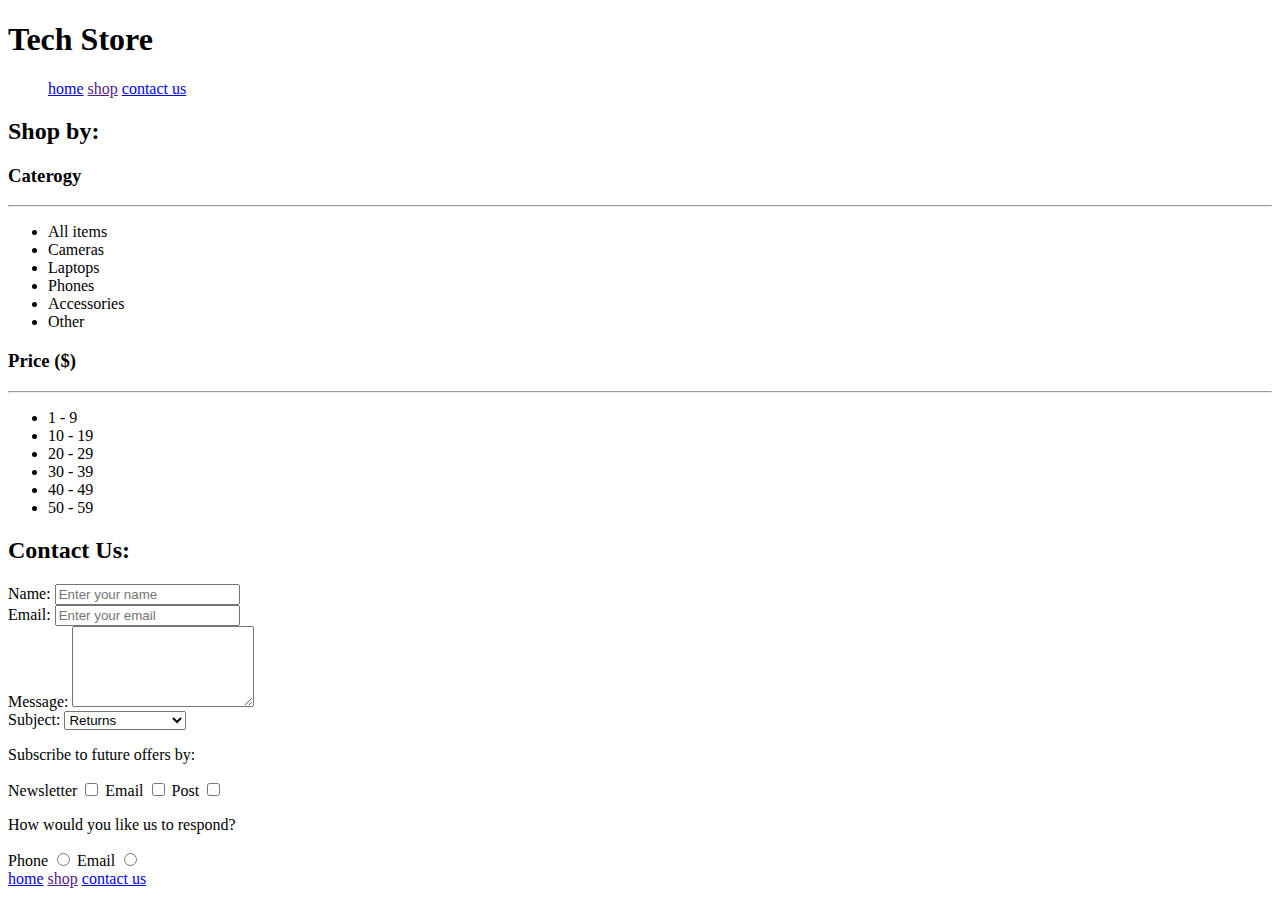
==== contact.html @ 02ce2a28 "techstore" ====
<!DOCTYPE html>
<html lang="en">
    
    <head>
    <meta charset="UTF-8">
    <title>
        Tech Store
    </title>
    <link href="">
    </head>
    <body>
  
      
     <header>
      <h1>Tech Store</h1>
      <nav>
      <ul>
          <span><a href="index.html">home</a></span>
          <span><a href="">shop</a></span>
          <span><a href="contact.html">contact us</a></span>
      </ul>
    </nav>
    </header>
  
     <aside>
    
    <!-- Main section to display products-->

        <h2>Shop by:</h2>
        <section>

            <h3>Caterogy</h3>
            <hr>
            <ul>
                <li>All items</li>
                <li>Cameras</li>
                <li>Laptops</li>
                <li>Phones</li>
                <li>Accessories</li>
                <li>Other</li>
            </ul>

        </section>

        <section>
            <h3>Price ($)</h3>
            <hr>
            <ul>
                <li>1 - 9</li>
                <li>10 - 19</li>
                <li>20 - 29</li>
                <li>30 - 39</li>
                <li>40 - 49</li>
                <li>50 - 59</li>
            </ul>
        </section>
      
       
    </aside>

   <!-- Main section to display products-->
        <main>
          <h2>Contact Us:</h2>
          <form>
            <div>
                <label for="name">Name:</label> <input type="text" placeholder="Enter your name" id="name" name="name">
              </div>

              <div>
              <label for="email">Email:</label>   <input type="email" placeholder="Enter your email" id="email" name="email">
              </div>

             <div>
             <label for="message">Message:</label>  <textarea cols="20" rows="5" id="message" name="message"></textarea>
            </div>

            <div>
                <label for="subject">Subject:</label>
                <select id="subject">
                    <optgroup label="Product issues">
                        <option value="returns">Returns</option>
                    <option value="faulty_item">Faulty item</option>
                    </optgroup>
                  <optgroup label="Delivery">
                    <option value="delivery">Delivery</option>
                    <option value="order_tracking">Order tracking</option>
                  </optgroup>
                </select>
            </div>

            <div>
                <p>Subscribe to future offers by:</p>
                <label for="newsletter">Newsletter</label>
                <input type="checkbox" id="newsletter" name="subscribe" value="newsletter">

                <label for="email">Email</label>
                <input type="checkbox" id="email" name="subscribe" value="email">

                <label for="post">Post</label>
                <input type="checkbox" id="post" name="subscribe" value="post">
            </div>

            <div>
                <p>How would you like us to respond?</p>
                <label for="phoneResponse">Phone</label>
                <input type="radio" id="phoneResponse" name="response" value="phone">
                <label for="emailResponse">Email</label>
                <input type="radio" id="emailResponse" name="response" value="email">
            </div>
           

          </form>
        </main>

    <footer>
        <nav>
        
        
            <span><a href="index.html">home</a></span>
            <span><a href="">shop</a></span>
            <span><a href="contact.html">contact us</a></span>
          
         
        </nav>
    </footer>
</body>

</html>
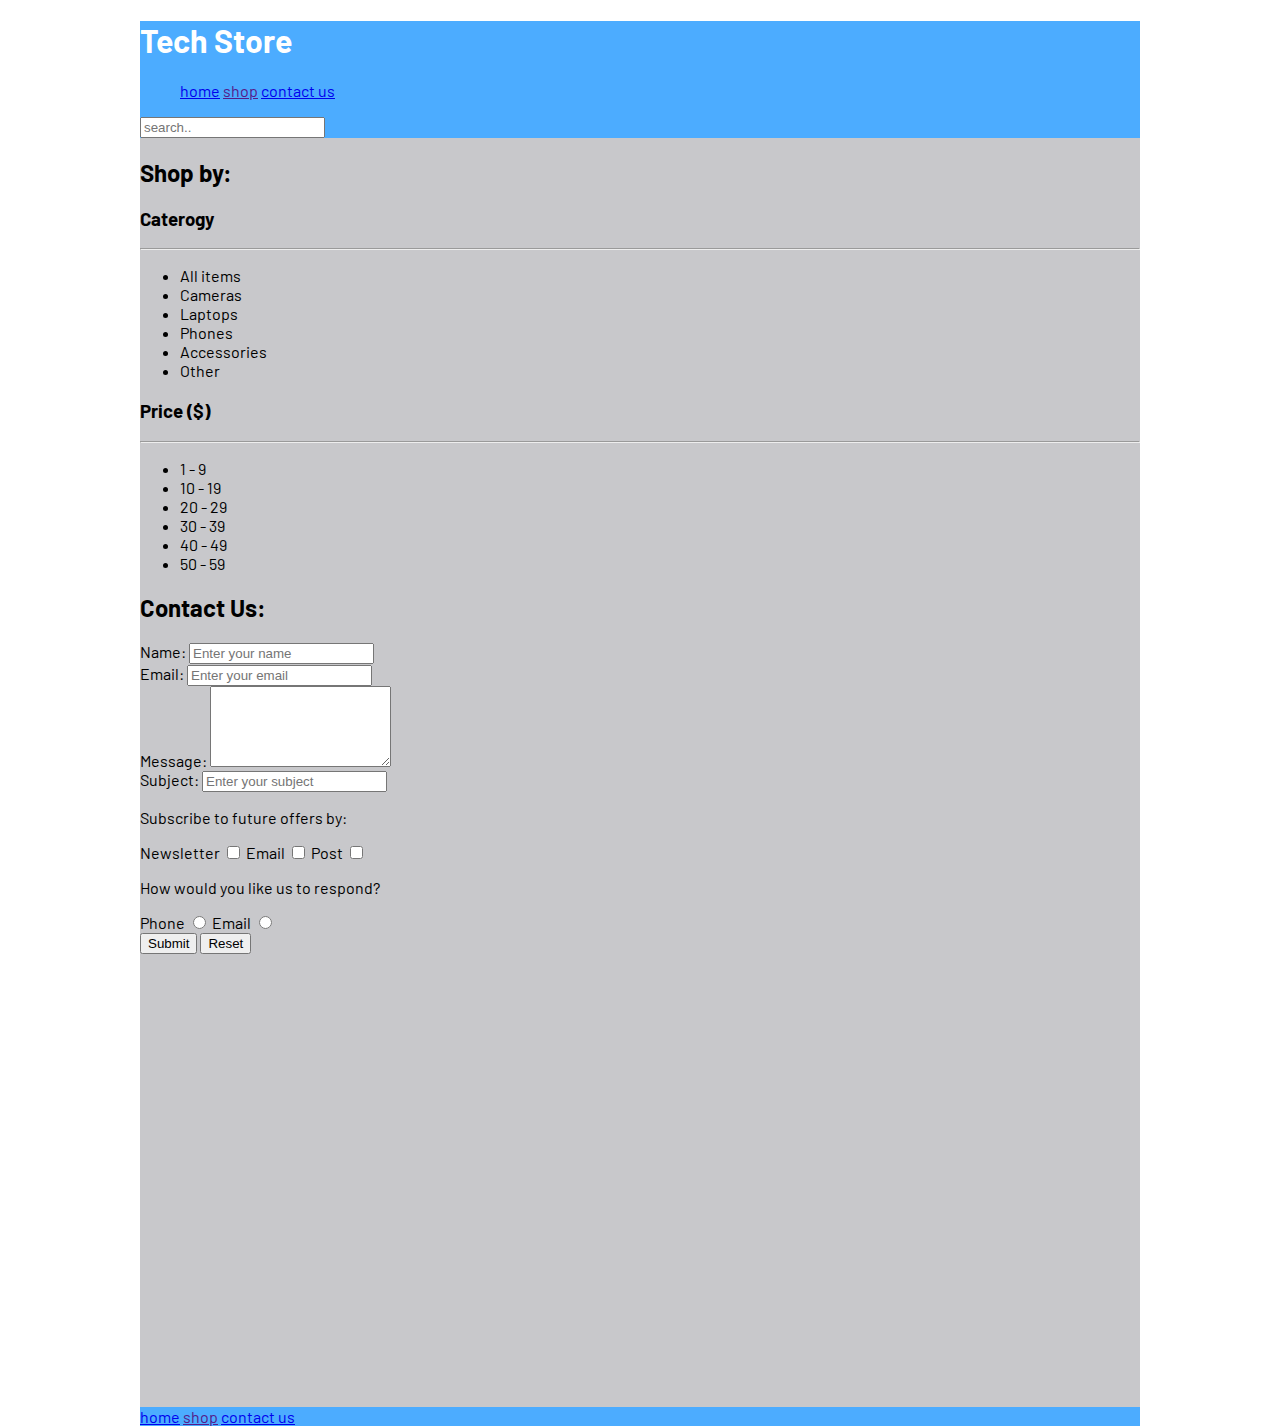
==== commit fe35e3cb: "tech store" ====
--- a/contact.html
+++ b/contact.html
@@ -6,7 +6,8 @@
     <title>
         Tech Store
     </title>
-    <link href="">
+    <link href="https://fonts.googleapis.com/css2?family=Barlow&display=swap" rel="stylesheet">
+    <link rel="stylesheet" href="styles.css">
     </head>
     <body>
   
@@ -20,6 +21,7 @@
           <span><a href="contact.html">contact us</a></span>
       </ul>
     </nav>
+    <input type="search" placeholder="search..">
     </header>
   
      <aside>
@@ -74,7 +76,8 @@
              <label for="message">Message:</label>  <textarea cols="20" rows="5" id="message" name="message"></textarea>
             </div>
 
-            <div>
+            
+           <!-- <div>
                 <label for="subject">Subject:</label>
                 <select id="subject">
                     <optgroup label="Product issues">
@@ -82,12 +85,24 @@
                     <option value="faulty_item">Faulty item</option>
                     </optgroup>
                   <optgroup label="Delivery">
-                    <option value="delivery">Delivery</option>
+                    <option value="delivery">Delivery info</option>
                     <option value="order_tracking">Order tracking</option>
                   </optgroup>
                 </select>
+            </div> -->
+            <div>
+                <label for="subject">Subject:</label>
+                <input type="text" list="subjects" id="subject" placeholder="Enter your subject">
+                <datalist id="subjects">
+                    <option value="returns">
+                    <option value="faulty item">
+                    <option value="delivery">
+                    <option value="order tracikng">
+                    <option value="order tracikng">
+                    <option value="advice">
+                    <option value="other">
+                </datalist>
             </div>
-
             <div>
                 <p>Subscribe to future offers by:</p>
                 <label for="newsletter">Newsletter</label>
@@ -106,13 +121,19 @@
                 <input type="radio" id="phoneResponse" name="response" value="phone">
                 <label for="emailResponse">Email</label>
                 <input type="radio" id="emailResponse" name="response" value="email">
+
             </div>
-           
+           <div>
+             <input type="submit"> 
+             <input type="reset">
+             <!-- <button type="submit">Submit</button>-->
+           </div>
 
           </form>
+          <iframe src="https://www.google.com/maps/embed?pb=!1m18!1m12!1m3!1d2602.4349758089775!2d-123.13000038436508!3d49.287102779331825!2m3!1f0!2f0!3f0!3m2!1i1024!2i768!4f13.1!3m3!1m2!1s0x54867187545a7cdd%3A0xdec0f622e16ee53b!2s788%20Jervis%20St%2C%20Vancouver%2C%20BC%20V6E%200B5!5e0!3m2!1scs!2sca!4v1649307750082!5m2!1scs!2sca" width="600" height="450" style="border:0;" allowfullscreen="" loading="lazy" referrerpolicy="no-referrer-when-downgrade"></iframe>
         </main>
 
-    <footer>
+    <footer> 
         <nav>
         
         
--- a/styles.css
+++ b/styles.css
@@ -0,0 +1,13 @@
+html {
+    background-color: rgb(255, 255, 255);
+}
+body{
+    background-color: rgb(200, 200, 203);
+    max-width: 1000px;
+    margin: 0 auto;
+    font-family: 'Barlow', sans-serif;
+}
+header, footer {
+    background-color: #4cacff;
+    color: white;
+}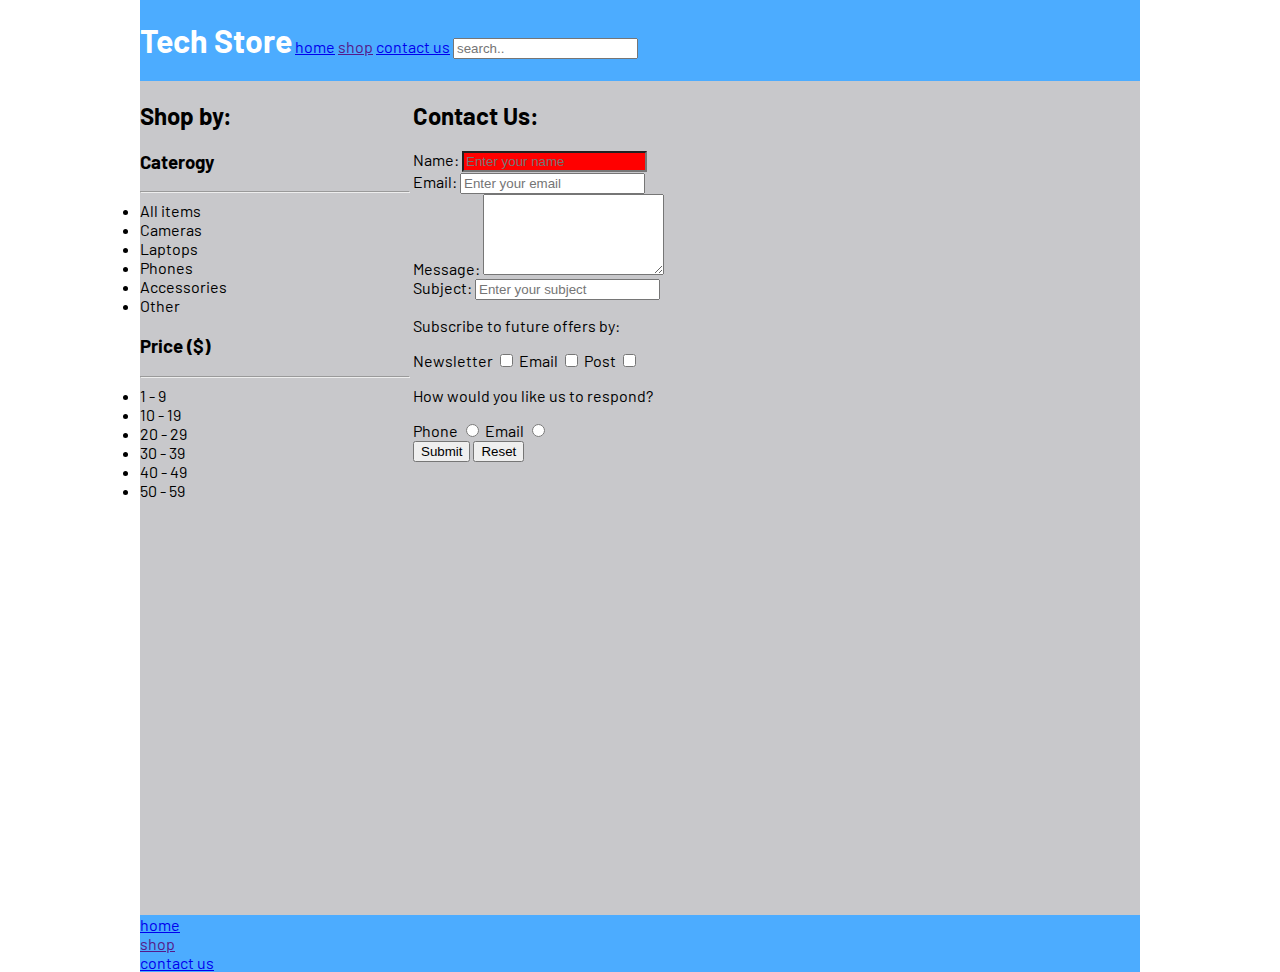
==== commit 33411de7: "praca dneska" ====
--- a/contact.html
+++ b/contact.html
@@ -16,9 +16,9 @@
       <h1>Tech Store</h1>
       <nav>
       <ul>
-          <span><a href="index.html">home</a></span>
-          <span><a href="">shop</a></span>
-          <span><a href="contact.html">contact us</a></span>
+        <li><a href="index.html">home</a></li>
+        <li><a href="">shop</a></li>
+        <li><a href="contact.html">contact us</a></li>
       </ul>
     </nav>
     <input type="search" placeholder="search..">
@@ -137,9 +137,9 @@
         <nav>
         
         
-            <span><a href="index.html">home</a></span>
-            <span><a href="">shop</a></span>
-            <span><a href="contact.html">contact us</a></span>
+            <li><a href="index.html">home</a></li>
+            <li><a href="">shop</a></li>
+            <li><a href="contact.html">contact us</a></li>
           
          
         </nav>
--- a/styles.css
+++ b/styles.css
@@ -10,4 +10,46 @@
 header, footer {
     background-color: #4cacff;
     color: white;
+}
+#name {
+    background-color: red;
+}
+
+ul {
+    margin: 0;
+    padding: 0;
+}
+
+header li{
+   display:  inline;
+}
+header h1, nav {
+display: inline-block;
+}
+.product {
+    box-sizing: border-box;
+    border: 1px solid grey; 
+    width: 210px;
+    margin: 5px;
+    padding: 5px;
+    display: inline-block;
+}
+
+main {
+    width: 680px;
+    display: inline-block;
+}
+aside{
+    width: 270px ;
+    display: inline-block;
+    vertical-align: top;
+}
+
+img{
+    max-width: 100%;
+} 
+
+.button {
+    padding: 10px;
+    display: inline-block;
 }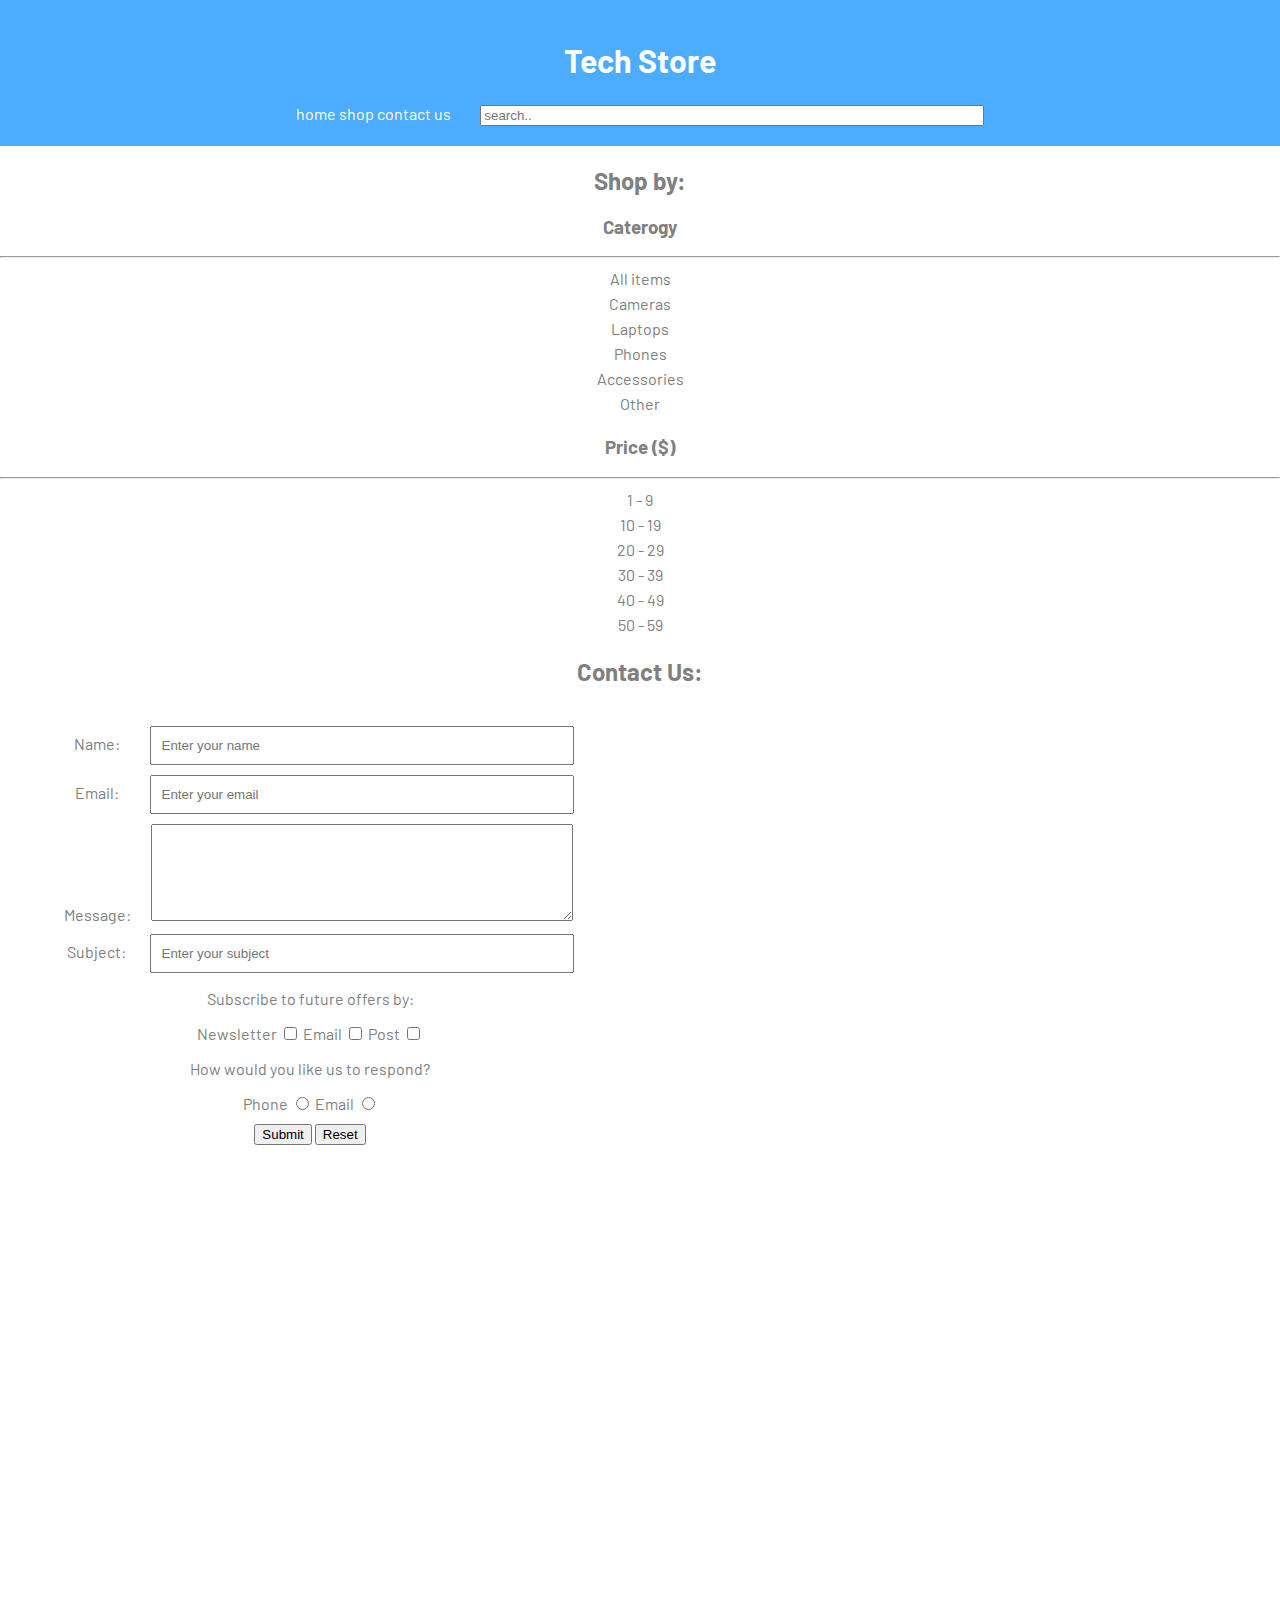
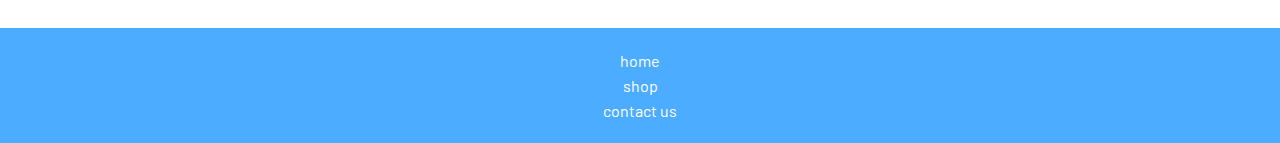
==== commit 06385810: "lkfd" ====
--- a/contact.html
+++ b/contact.html
@@ -64,15 +64,15 @@
         <main>
           <h2>Contact Us:</h2>
           <form>
-            <div>
+            <div class="inline">
                 <label for="name">Name:</label> <input type="text" placeholder="Enter your name" id="name" name="name">
               </div>
 
-              <div>
+              <div class="inline">
               <label for="email">Email:</label>   <input type="email" placeholder="Enter your email" id="email" name="email">
               </div>
 
-             <div>
+             <div class="inline">
              <label for="message">Message:</label>  <textarea cols="20" rows="5" id="message" name="message"></textarea>
             </div>
 
@@ -90,7 +90,8 @@
                   </optgroup>
                 </select>
             </div> -->
-            <div>
+
+            <div class="inline">
                 <label for="subject">Subject:</label>
                 <input type="text" list="subjects" id="subject" placeholder="Enter your subject">
                 <datalist id="subjects">
--- a/styles.css
+++ b/styles.css
@@ -1,49 +1,81 @@
 html {
-    background-color: rgb(255, 255, 255);
+    background-color: rgb(204, 204, 204);
+    font-size: 16px;
 }
 body{
-    background-color: rgb(200, 200, 203);
-    max-width: 1000px;
+    background-color: rgb(255, 255, 255);
+    /* max-width: 80vw; */
     margin: 0 auto;
     font-family: 'Barlow', sans-serif;
+    color: grey;
+    text-align: center;
 }
 header, footer {
     background-color: #4cacff;
     color: white;
+    padding: 20px 10px;
 }
-#name {
-    background-color: red;
+
+input[type="search"]{
+    width: 100%;
 }
+
 
 ul {
     margin: 0;
     padding: 0;
+
+}
+
+li {
+    list-style:  none;
+    line-height: 25px;
+}
+
+a {
+    text-decoration: none;
+    color: inherit ;
+}
+
+a:hover {
+    color: aqua;
 }
 
 header li{
-   display:  inline;
+   
+    display:  inline
+    ;
 }
 header h1, nav {
 display: inline-block;
 }
+
+header h1{
+    /* width: 65%; */
+    width: 100%;
+}
 .product {
     box-sizing: border-box;
     border: 1px solid grey; 
-    width: 210px;
+    /* width: 30%; */
     margin: 5px;
     padding: 5px;
-    display: inline-block;
+    width: 100%;
+    text-align: center;
 }
 
-main {
-    width: 680px;
+/* main {
+    width: 68%;
     display: inline-block;
-}
-aside{
-    width: 270px ;
+    padding: 10px;
+} */
+
+/* aside{
+    width: 27% ;
     display: inline-block;
     vertical-align: top;
-}
+    padding: 10px;
+} */
 
 img{
     max-width: 100%;
@@ -52,4 +84,78 @@
 .button {
     padding: 10px;
     display: inline-block;
-}+}
+.button:last-of-type {
+    background: #4cacff;
+    color: white;
+}
+.button:last-of-type:hover {
+    background: #0b8dff;
+    color: white;
+}
+
+/* Product detal page */
+.product-detail {
+    width: 660px;
+
+}
+.product-detail img {
+    max-width: 50%;
+    float: left
+    }
+
+
+/* contact us*/
+
+form{
+    padding: 10px;
+    margin: 10px 0px;
+    width: 600px;
+
+}
+form > div{
+    margin: 10px 0;
+}
+.inline label{
+    display: inline-block;
+    width: 100px;
+}
+
+input[type="email"], input[type="text"],textarea{
+    padding: 10px;
+    width: 400px;
+}
+/*Table*/
+table {
+    width: 400px;
+    text-align: left;
+    margin:20px 0;
+}
+
+caption {
+    font-weight:bold;
+    font-style:italic;
+    border-bottom:1px dotted;
+    padding: 10px;
+}
+th, td{
+    font-weight:bold;
+    padding: 10px;
+}
+tr:hover {
+    background: gainsboro;
+}
+@media (min-width: 800px){
+    input[type="search"] {
+    width: 40%;
+    margin-left: 2em;
+
+    }
+.product{
+    display: inline-block;
+    width: 48%;
+}
+}
+
+
+
